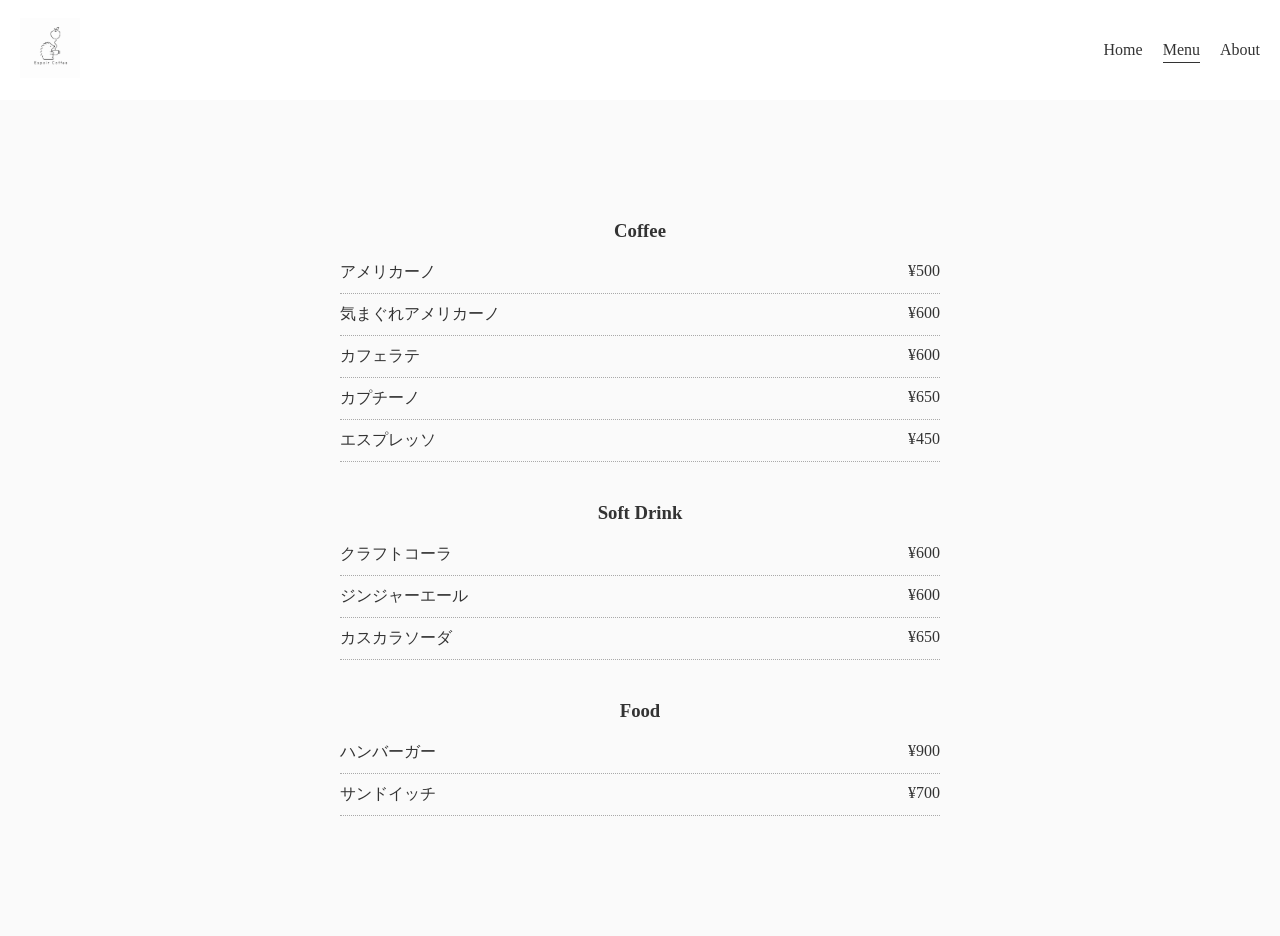
==== menu.html @ f7db3ad3 "Add files via upload" ====
<!DOCTYPE html>
<html lang="ja">
<head>
<meta charset="UTF-8">
<meta name="viewport" content="width=device-width, initial-scale=1.0">
<title>Menu</title>
<link rel="stylesheet" href="style.css">
</head>

<body>

<header class="header">
  <div class="logo">
    <img src="logo.png" alt="Espoir Coffee ロゴ">
  </div>

  <nav class="nav">
    <ul>
      <li><a href="index.html">Home</a></li>
      <li><a href="menu.html" class="active">Menu</a></li>
      <li><a href="about.html">About</a></li>
    </ul>
  </nav>
</header>

<section class="menu">

  <div class="menu-group">
    <h3 class="menu-category">Coffee</h3>
    <div class="menu-item"><span>アメリカーノ</span><span>¥500</span></div>
    <div class="menu-item"><span>気まぐれアメリカーノ</span><span>¥600</span></div>
    <div class="menu-item"><span>カフェラテ</span><span>¥600</span></div>
    <div class="menu-item"><span>カプチーノ</span><span>¥650</span></div>
    <div class="menu-item"><span>エスプレッソ</span><span>¥450</span></div>
  </div>

  <div class="menu-group">
    <h3 class="menu-category">Soft Drink</h3>
    <div class="menu-item"><span>クラフトコーラ</span><span>¥600</span></div>
    <div class="menu-item"><span>ジンジャーエール</span><span>¥600</span></div>
    <div class="menu-item"><span>カスカラソーダ</span><span>¥650</span></div>
  </div>

  <div class="menu-group">
    <h3 class="menu-category">Food</h3>
    <div class="menu-item"><span>ハンバーガー</span><span>¥900</span></div>
    <div class="menu-item"><span>サンドイッチ</span><span>¥700</span></div>
  </div>

</section>

</body>
</html>
---- style.css ----
html {
  scroll-behavior: smooth;
}

body {
  padding-top: 100px;
  font-family: 'Noto Serif JP', serif;
  margin: 0;
  background: #fafafa;
  color: #333;
}

/* ヘッダー */
.header {
  position: fixed;
  top: 0;
  width: 100%;
  height: 100px;
  background: #fff;
  z-index: 1000;

  display: flex;
  justify-content: space-between;
  align-items: center;
  padding: 0 20px;
  box-sizing: border-box;
}

.logo img {
  height: 60px;
}

/* ナビ */
.nav ul {
  display: flex;
  gap: 20px;
  list-style: none;
}

.nav a {
  text-decoration: none;
  color: #333;
  position: relative;
}

/* 下線アニメーション */
.nav a::after {
  content: "";
  position: absolute;
  left: 0;
  bottom: -5px;
  width: 0;
  height: 1px;
  background: #333;
  transition: 0.3s;
}

.nav a:hover::after {
  width: 100%;
}

.nav a.active::after {
  width: 100%;
}

/* ヒーロー */
.hero {
  background: url("shop.jpg") center/cover;
  height: 400px;
  display: flex;
  justify-content: center;
  align-items: center;
  position: relative;
}

.hero::before {
  content: "";
  position: absolute;
  inset: 0;
  background: rgba(0,0,0,0.3);
}

.hero h1 {
  color: white;
  font-size: 40px;
  letter-spacing: 4px;
  position: relative;
}

/* セクション */
.section {
  max-width: 800px;
  margin: 80px auto;
  text-align: center;
}

/* ギャラリー */
.gallery {
  display: flex;
  gap: 20px;
  justify-content: center;
  padding: 0 20px;
}

.gallery img {
  width: 30%;
  border-radius: 10px;
  transition: 0.3s;
}

.gallery img:hover {
  transform: scale(1.05);
}

/* メニュー */
.menu {
  max-width: 600px;
  margin: 120px auto;
  padding: 0 20px;
}

.menu-category {
  text-align: center;
  margin: 40px 0 10px;
}

.menu-item {
  display: flex;
  justify-content: space-between;
  border-bottom: 1px dotted #aaa;
  padding: 10px 0;
}

/* About */
.about {
  max-width: 900px;
  margin: 120px auto;
  padding: 0 20px;
}

.about h1 {
  text-align: center;
  margin-bottom: 50px;
}

.about-text {
  text-align: center;
  margin-bottom: 80px;
  line-height: 2;
}

/* 横並び */
.about-flex {
  display: flex;
  gap: 50px;
  align-items: center;
  margin-bottom: 100px;
}

.about-flex img {
  width: 50%;
  border-radius: 12px;
}

.about-desc {
  width: 50%;
}

/* ポイント */
.about-points {
  display: flex;
  gap: 30px;
}

.point {
  flex: 1;
  padding: 20px;
  background: #fff;
  border-radius: 12px;
  box-shadow: 0 5px 15px rgba(0,0,0,0.05);
  transition: 0.3s;
}

.point:hover {
  transform: translateY(-5px);
}

/* スマホ */
@media (max-width: 768px) {
  .hero {
    height: 250px;
  }

  .hero h1 {
    font-size: 22px;
  }

  .gallery {
    flex-direction: column;
  }

  .gallery img {
    width: 100%;
  }

  .about-flex {
    flex-direction: column;
  }

  .about-flex img,
  .about-desc {
    width: 100%;
  }

  .about-points {
    flex-direction: column;
  }
}
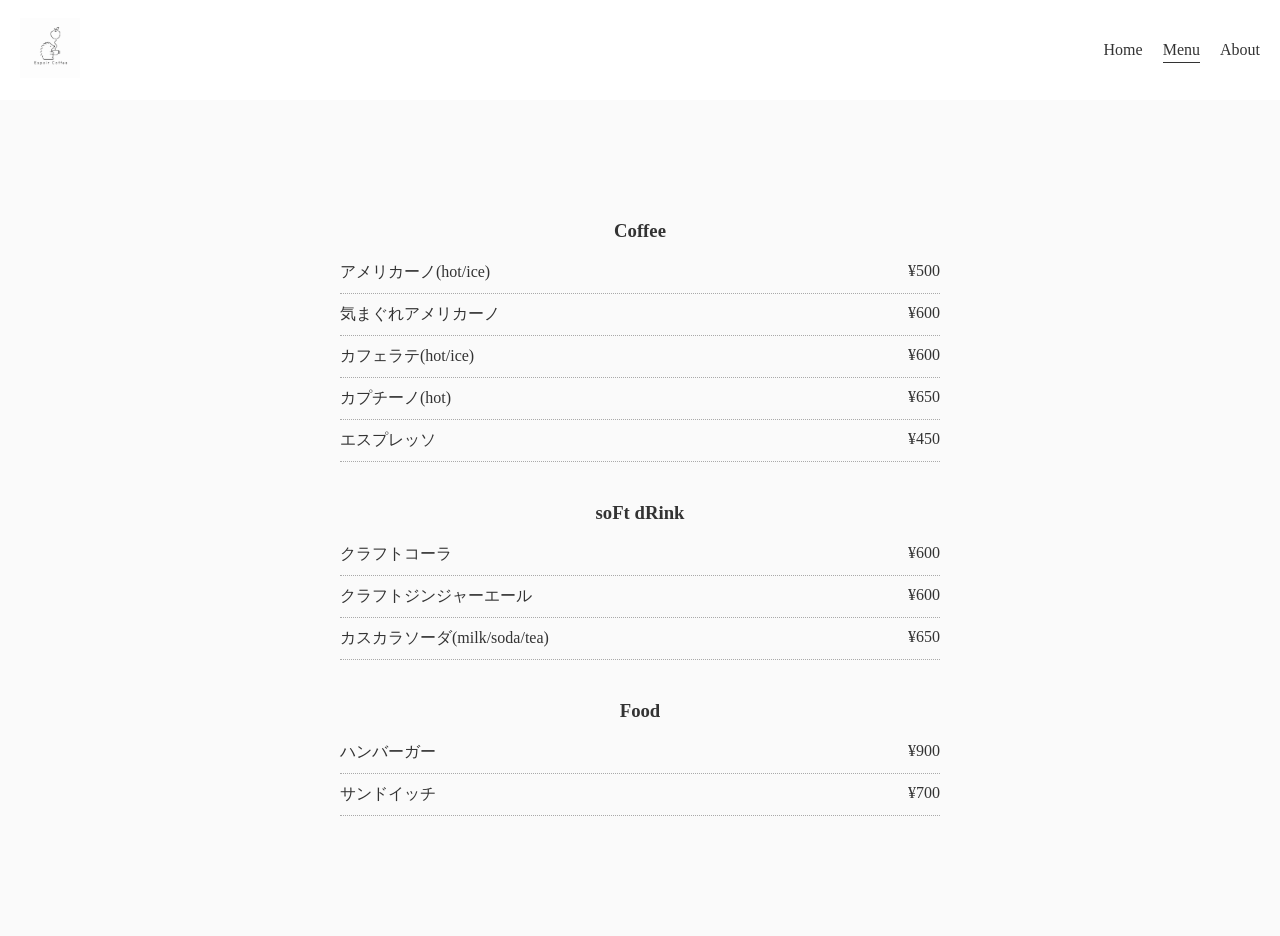
==== commit 0347d3bd: "Update menu.html" ====
--- a/menu.html
+++ b/menu.html
@@ -27,18 +27,18 @@
 
   <div class="menu-group">
     <h3 class="menu-category">Coffee</h3>
-    <div class="menu-item"><span>アメリカーノ</span><span>¥500</span></div>
+    <div class="menu-item"><span>アメリカーノ(hot/ice)</span><span>¥500</span></div>
     <div class="menu-item"><span>気まぐれアメリカーノ</span><span>¥600</span></div>
-    <div class="menu-item"><span>カフェラテ</span><span>¥600</span></div>
-    <div class="menu-item"><span>カプチーノ</span><span>¥650</span></div>
+    <div class="menu-item"><span>カフェラテ(hot/ice)</span><span>¥600</span></div>
+    <div class="menu-item"><span>カプチーノ(hot)</span><span>¥650</span></div>
     <div class="menu-item"><span>エスプレッソ</span><span>¥450</span></div>
   </div>
 
   <div class="menu-group">
-    <h3 class="menu-category">Soft Drink</h3>
+    <h3 class="menu-category">soFt dRink</h3>
     <div class="menu-item"><span>クラフトコーラ</span><span>¥600</span></div>
-    <div class="menu-item"><span>ジンジャーエール</span><span>¥600</span></div>
-    <div class="menu-item"><span>カスカラソーダ</span><span>¥650</span></div>
+    <div class="menu-item"><span>クラフトジンジャーエール</span><span>¥600</span></div>
+    <div class="menu-item"><span>カスカラソーダ(milk/soda/tea)</span><span>¥650</span></div>
   </div>
 
   <div class="menu-group">
@@ -50,4 +50,4 @@
 </section>
 
 </body>
-</html>+</html>
